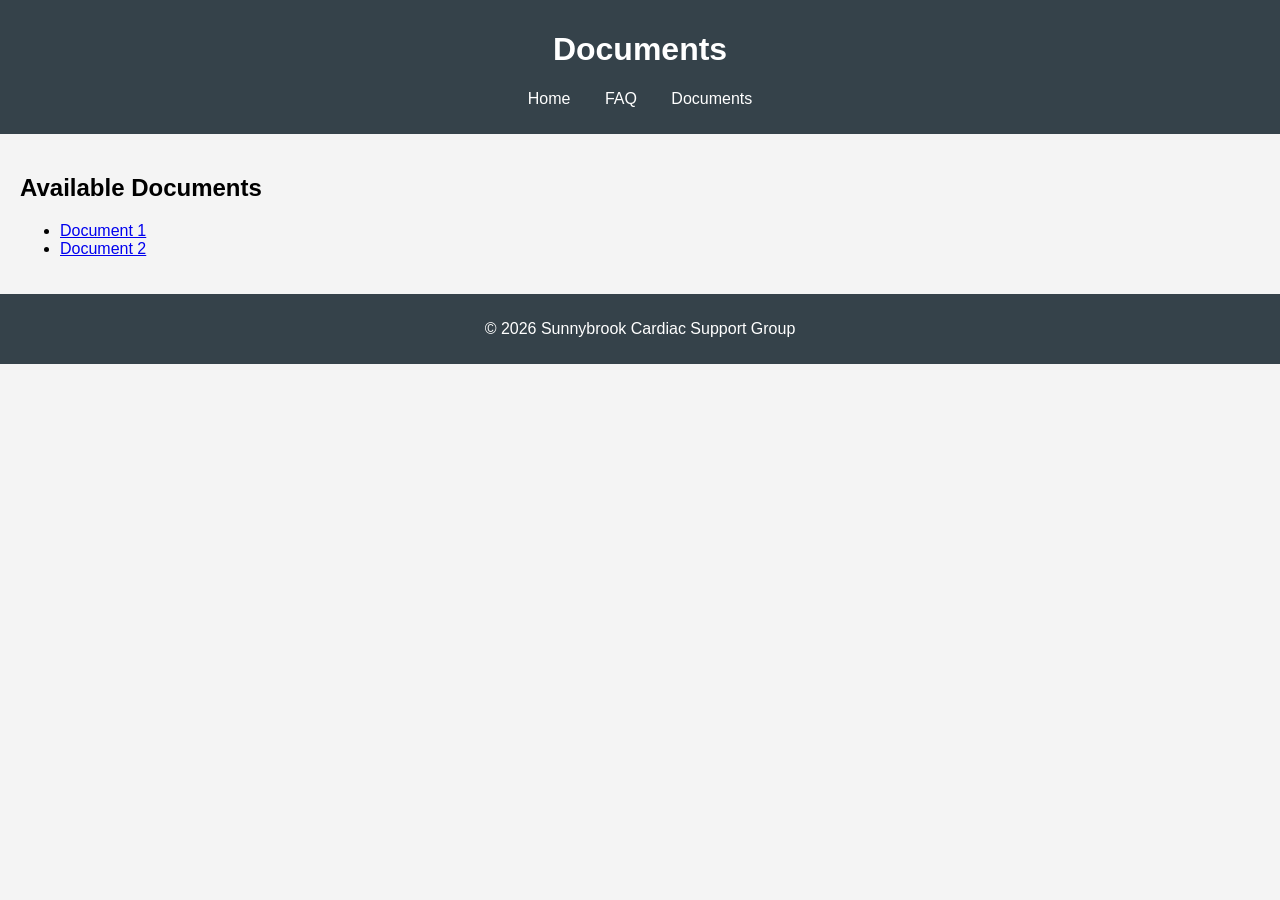
==== documents.html @ 32ca78c7 "Rename document.html to documents.html" ====
<!DOCTYPE html>
<html lang="en">
<head>
    <meta charset="UTF-8">
    <meta name="viewport" content="width=device-width, initial-scale=1.0">
    <title>Documents - Sunnybrook Cardiac Support Group</title>
    <link rel="stylesheet" href="styles.css">
</head>
<body>
    <header>
        <h1>Documents</h1>
        <nav>
            <ul>
                <li><a href="index.html">Home</a></li>
                <li><a href="faq.html">FAQ</a></li>
                <li><a href="documents.html">Documents</a></li>
            </ul>
        </nav>
    </header>
    <main>
        <h2>Available Documents</h2>
        <ul>
            <li><a href="path/to/document1.pdf">Document 1</a></li>
            <li><a href="path/to/document2.pdf">Document 2</a></li>
        </ul>
    </main>
    <footer>
        <p>&copy; 2026 Sunnybrook Cardiac Support Group</p>
    </footer>
</body>
</html>
---- styles.css ----
body {
    font-family: Arial, sans-serif;
    margin: 0;
    padding: 0;
    background-color: #f4f4f4;
}

header {
    background: #35424a;
    color: #ffffff;
    padding: 10px 0;
    text-align: center;
}

nav ul {
    list-style: none;
    padding: 0;
}

nav ul li {
    display: inline;
    margin: 0 15px;
}

nav ul li a {
    color: #ffffff;
    text-decoration: none;
}

main {
    padding: 20px;
}

footer {
    text-align: center;
    padding: 10px 0;
    background: #35424a;
    color: #ffffff;
    position: relative;
    bottom: 0;
    width: 100%;
}
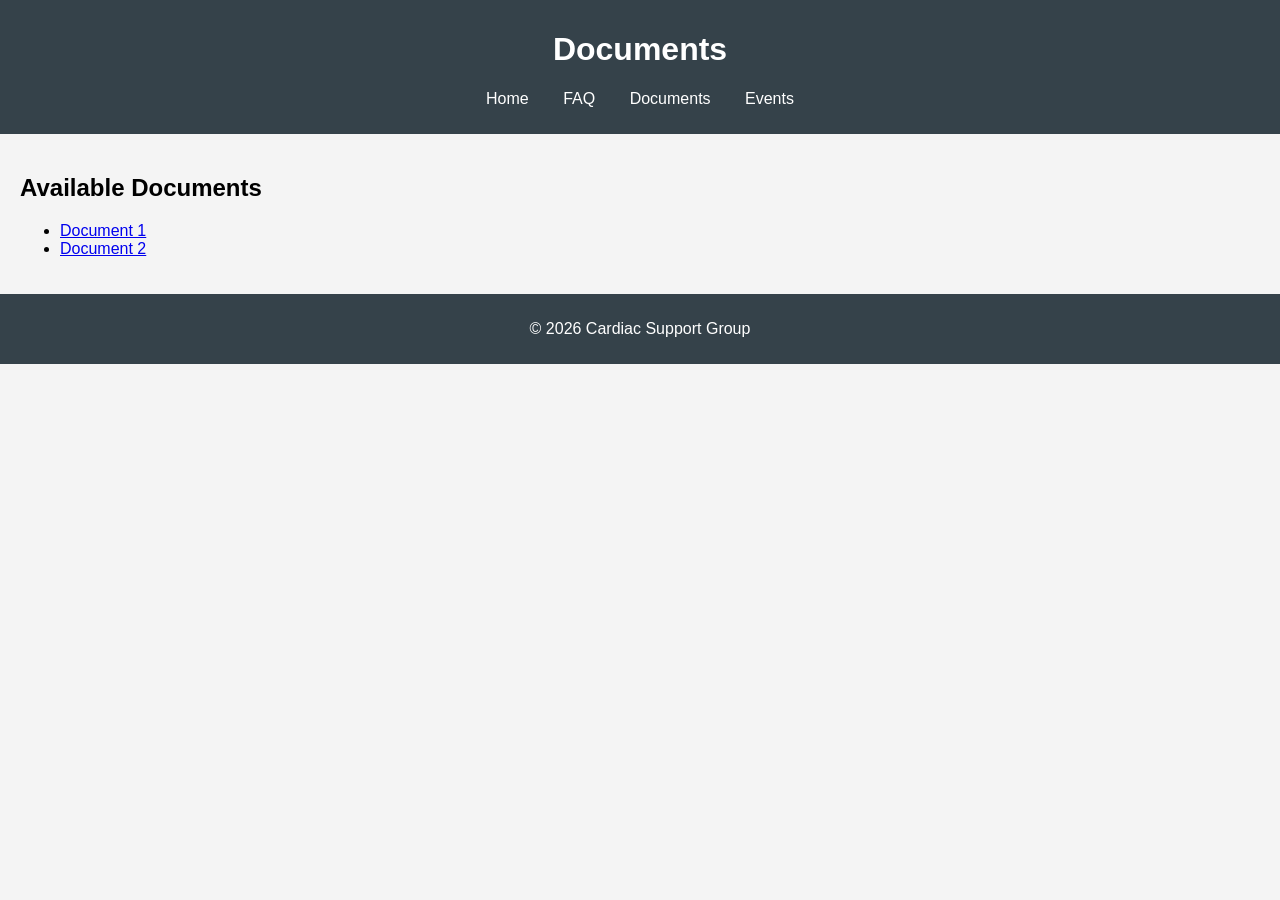
==== commit 63a26dfd: "Update documents.html" ====
--- a/documents.html
+++ b/documents.html
@@ -3,7 +3,7 @@
 <head>
     <meta charset="UTF-8">
     <meta name="viewport" content="width=device-width, initial-scale=1.0">
-    <title>Documents - Sunnybrook Cardiac Support Group</title>
+    <title>Documents - Cardiac Support Group</title>
     <link rel="stylesheet" href="styles.css">
 </head>
 <body>
@@ -14,6 +14,7 @@
                 <li><a href="index.html">Home</a></li>
                 <li><a href="faq.html">FAQ</a></li>
                 <li><a href="documents.html">Documents</a></li>
+                <li><a href="events.html">Events</a></li>
             </ul>
         </nav>
     </header>
@@ -25,7 +26,7 @@
         </ul>
     </main>
     <footer>
-        <p>&copy; 2026 Sunnybrook Cardiac Support Group</p>
+        <p>&copy; 2026 Cardiac Support Group</p>
     </footer>
 </body>
 </html>
